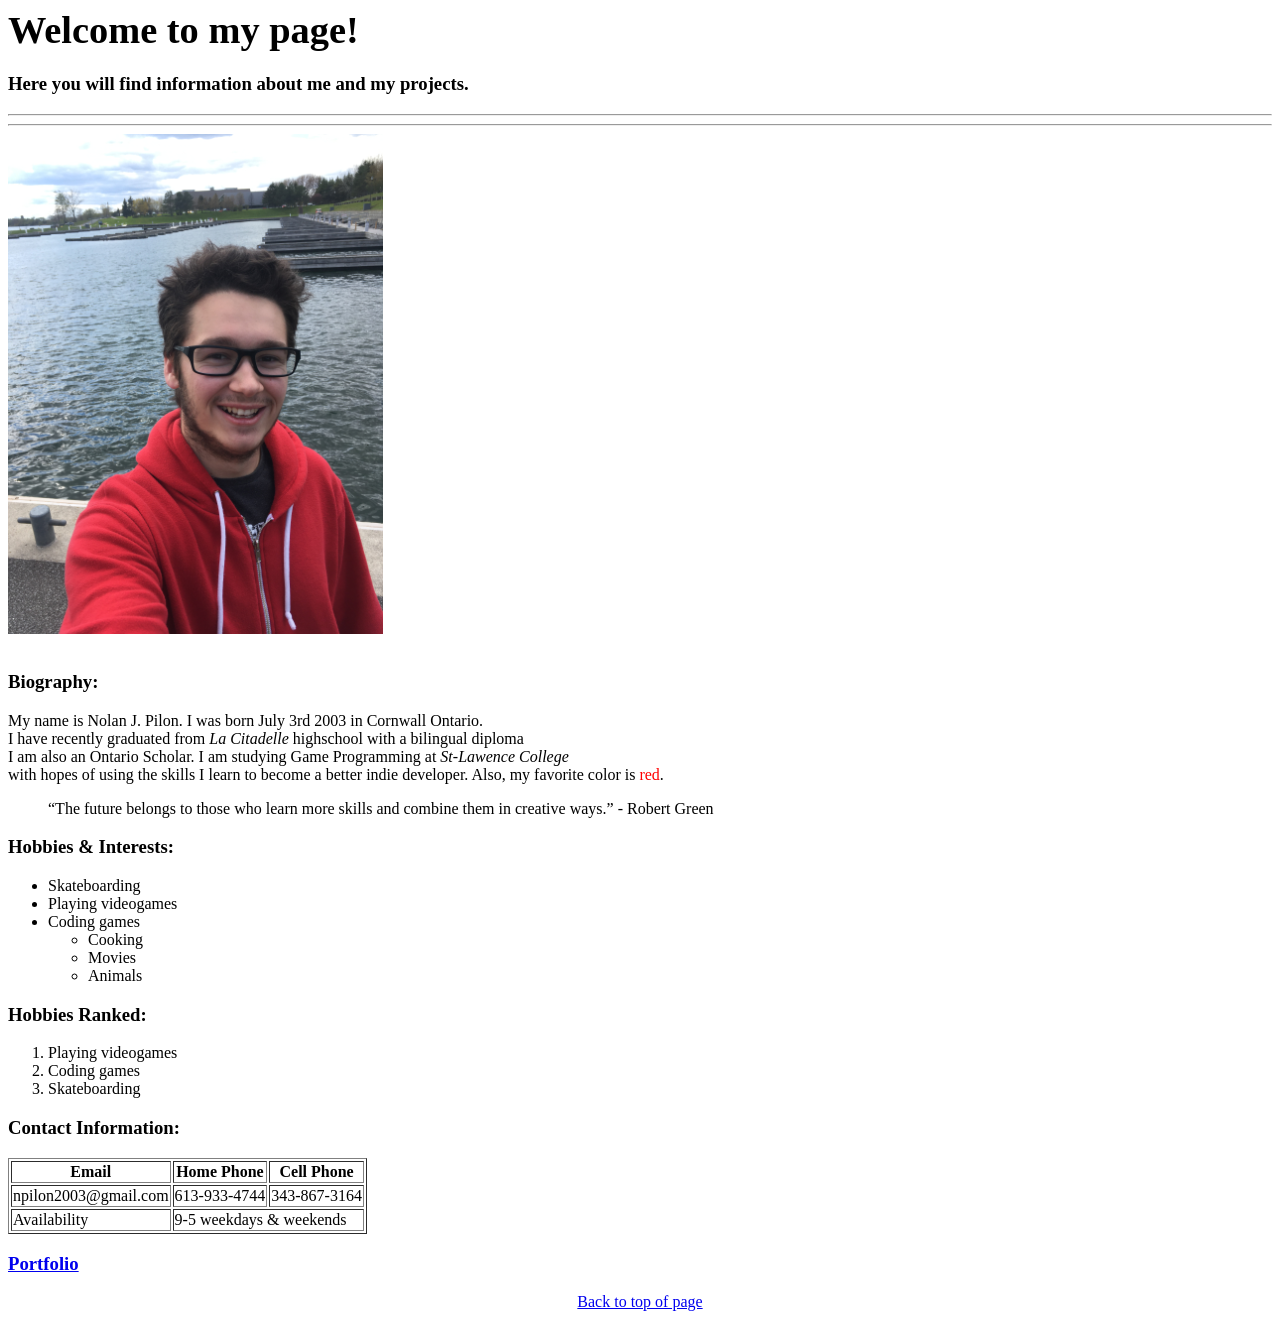
==== index.html @ 81802c0f "Tried fixing again" ====
<html>

<head>
  <meta charset="UTF-8">
  <meta name="viewport" content="width=device-width, initial-scale=1.0">
  <meta http-equiv="X-UA-Compatible" content="ie=edge">
  <title>Blog</title>
</head>

<body>
  <a name="top"></a>
  <h1><big>Welcome to my page!</big></h1>
  <h3>Here you will find information about me and my projects.</h3>
  <hr size=2>
  <hr size=2>
  <img src="nolan.JPG" height="500">
  <br>
  <br>
  <h3>Biography: </h3>
  <p1>
    <p>My name is Nolan J. Pilon. I was born July 3rd 2003 in Cornwall Ontario. <br>
      I have recently graduated from <i>La Citadelle</i> highschool with a bilingual diploma<br>
      I am also an Ontario Scholar. I am studying Game Programming at <i>St-Lawence College</i> <br>
      with hopes of using the skills I learn to become a better indie developer. Also, my favorite color is <span style="color:red">red</span>.</p>
    <blockquote><q>The future belongs to those who learn more skills and combine them in creative ways.</q> - Robert Green</blockquote>
  </p1>
  <h3>Hobbies & Interests: </h3>
  <ul type="1">
    <li> Skateboarding</li>
    <li> Playing videogames</li>
    <li> Coding games</li>
    <ul>
      <li> Cooking</li>
      <li> Movies</li>
      <li> Animals</li>
    </ul>
  </ul>
  <h3>Hobbies Ranked: </h3>
  <ol>
    <li>Playing videogames</li>
    <li>Coding games</li>
    <li>Skateboarding</li>
  </ol>
  <h3>Contact Information: </h3>
  <table border="1">
    <tr>
      <th>Email</th>
      <th>Home Phone</th>
      <th>Cell Phone</th>
    </tr>
    <tr>
      <td>npilon2003@gmail.com</td>
      <td>613-933-4744</td>
      <td>343-867-3164</td>
    </tr>
    <tr>
      <td>Availability</td>
      <td colspan="2"> 9-5 weekdays & weekends</td>
    </tr>
  </table>
  <h3><a href="Portfolio.html" title="Portfolio">Portfolio</a></h3>
  <center>
    <a href="#top">Back to top of page</a>
  </center>

</body>

</html>
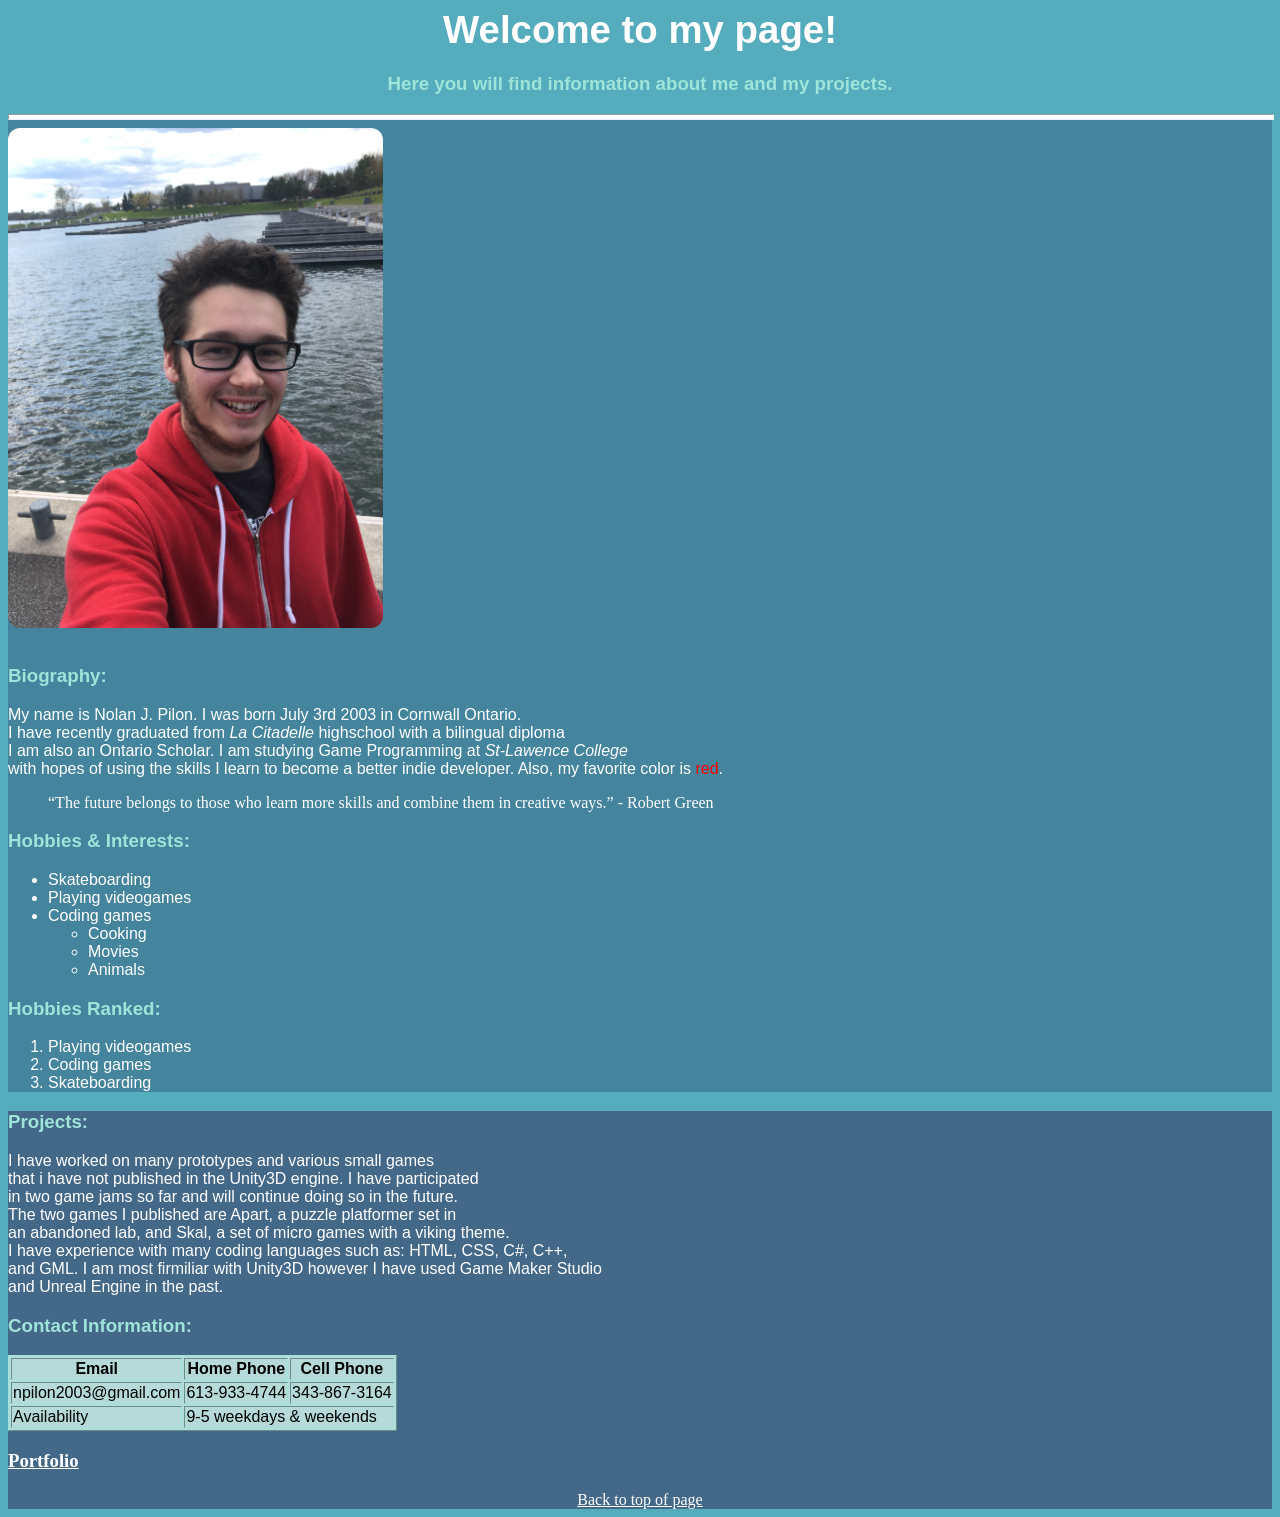
==== commit c8629d10: "Reworked the entire website to include CSS." ====
--- a/index.html
+++ b/index.html
@@ -4,65 +4,97 @@
   <meta charset="UTF-8">
   <meta name="viewport" content="width=device-width, initial-scale=1.0">
   <meta http-equiv="X-UA-Compatible" content="ie=edge">
+  <link rel="stylesheet" href="style.css">
   <title>Blog</title>
 </head>
 
 <body>
   <a name="top"></a>
-  <h1><big>Welcome to my page!</big></h1>
-  <h3>Here you will find information about me and my projects.</h3>
-  <hr size=2>
-  <hr size=2>
-  <img src="nolan.JPG" height="500">
-  <br>
-  <br>
-  <h3>Biography: </h3>
-  <p1>
-    <p>My name is Nolan J. Pilon. I was born July 3rd 2003 in Cornwall Ontario. <br>
-      I have recently graduated from <i>La Citadelle</i> highschool with a bilingual diploma<br>
-      I am also an Ontario Scholar. I am studying Game Programming at <i>St-Lawence College</i> <br>
-      with hopes of using the skills I learn to become a better indie developer. Also, my favorite color is <span style="color:red">red</span>.</p>
-    <blockquote><q>The future belongs to those who learn more skills and combine them in creative ways.</q> - Robert Green</blockquote>
-  </p1>
-  <h3>Hobbies & Interests: </h3>
-  <ul type="1">
-    <li> Skateboarding</li>
-    <li> Playing videogames</li>
-    <li> Coding games</li>
-    <ul>
-      <li> Cooking</li>
-      <li> Movies</li>
-      <li> Animals</li>
-    </ul>
-  </ul>
-  <h3>Hobbies Ranked: </h3>
-  <ol>
-    <li>Playing videogames</li>
-    <li>Coding games</li>
-    <li>Skateboarding</li>
-  </ol>
-  <h3>Contact Information: </h3>
-  <table border="1">
-    <tr>
-      <th>Email</th>
-      <th>Home Phone</th>
-      <th>Cell Phone</th>
-    </tr>
-    <tr>
-      <td>npilon2003@gmail.com</td>
-      <td>613-933-4744</td>
-      <td>343-867-3164</td>
-    </tr>
-    <tr>
-      <td>Availability</td>
-      <td colspan="2"> 9-5 weekdays & weekends</td>
-    </tr>
-  </table>
-  <h3><a href="Portfolio.html" title="Portfolio">Portfolio</a></h3>
   <center>
-    <a href="#top">Back to top of page</a>
+    <h1 class="halvetica"><big>Welcome to my page!</big></h1>
+    <h3 class="halvetica">Here you will find information about me and my projects.</h3>
   </center>
 
+  <style>
+    body {
+      background-color: #54acbc;
+    }
+
+    h1 {
+      font-family: sans-serif;
+      color: #ffffff;
+    }
+
+    h3 {
+      color: #9fe4db;
+    }
+  </style>
+  <div class="personal">
+    <hr>
+    <img src="nolan.JPG" height="500" class="photos">
+    <br>
+    <br>
+    <h3 class="halvetica">Biography: </h3>
+    <p1>
+      <p>My name is Nolan J. Pilon. I was born July 3rd 2003 in Cornwall Ontario. <br>
+        I have recently graduated from <i>La Citadelle</i> highschool with a bilingual diploma<br>
+        I am also an Ontario Scholar. I am studying Game Programming at <i>St-Lawence College</i> <br>
+        with hopes of using the skills I learn to become a better indie developer. Also, my favorite color is <span style="color:red">red</span>.</p>
+      <blockquote class="whiteColor"><q>The future belongs to those who learn more skills and combine them in creative ways.</q> - Robert Green</blockquote>
+    </p1>
+    <h3 class="halvetica">Hobbies & Interests: </h3>
+    <ul type="1" class="whiteColor halvetica">
+      <li> Skateboarding</li>
+      <li> Playing videogames</li>
+      <li> Coding games</li>
+      <ul>
+        <li> Cooking</li>
+        <li> Movies</li>
+        <li> Animals</li>
+      </ul>
+    </ul>
+    <h3 class="halvetica">Hobbies Ranked: </h3>
+    <ol class="whiteColor halvetica">
+      <li>Playing videogames</li>
+      <li>Coding games</li>
+      <li>Skateboarding</li>
+    </ol>
+  </div>
+  <div class="professional">
+    <h3 class="halvetica">Projects: </h3>
+    <p> I have worked on many prototypes and various small games <br>
+      that i have not published in the Unity3D engine. I have participated <br>
+      in two game jams so far and will continue doing so in the future. <br>
+      The two games I published are Apart, a puzzle platformer set in <br>
+      an abandoned lab, and Skal, a set of micro games with a viking theme.<br>
+      I have experience with many coding languages such as: HTML, CSS, C#, C++,<br>
+      and GML. I am most firmiliar with Unity3D however I have used Game Maker Studio<br>
+      and Unreal Engine in the past.
+
+    </p>
+
+    <h3 class="halvetica">Contact Information: </h3>
+    <table border="1" id="table">
+      <tr>
+        <th>Email</th>
+        <th>Home Phone</th>
+        <th>Cell Phone</th>
+      </tr>
+      <tr>
+        <td>npilon2003@gmail.com</td>
+        <td>613-933-4744</td>
+        <td>343-867-3164</td>
+      </tr>
+      <tr>
+        <td>Availability</td>
+        <td colspan="2"> 9-5 weekdays & weekends</td>
+      </tr>
+    </table>
+    <h3><a href="https://nolanpilon.github.io/Portfolio.html" class="whiteColor"> Portfolio </a></h3>
+    <center>
+      <a href="#top" class="whiteColor">Back to top of page</a>
+    </center>
+  </div>
 </body>
 
 </html>
--- a/style.css
+++ b/style.css
@@ -0,0 +1,40 @@
+p {
+  color: #ffffff;
+  font-family: sans-serif;
+}
+
+hr {
+  width: 100%;
+  height: 4px;
+  background-color: #ffffff;
+}
+
+q {
+  color: #ffffff;
+}
+
+.whiteColor {
+  color: #ffffff;
+}
+
+.halvetica{
+  font-family: Helvetica, sans-serif;
+}
+
+.photos {
+  border-radius: 12px;
+}
+
+#table {
+  background-color: #b5dad9;
+  border-color: #9fe4db;
+  font-family: Helvetica, sans-serif;
+}
+
+.personal {
+  background-color: #44849c;
+}
+
+.professional {
+  background-color: #446988
+}
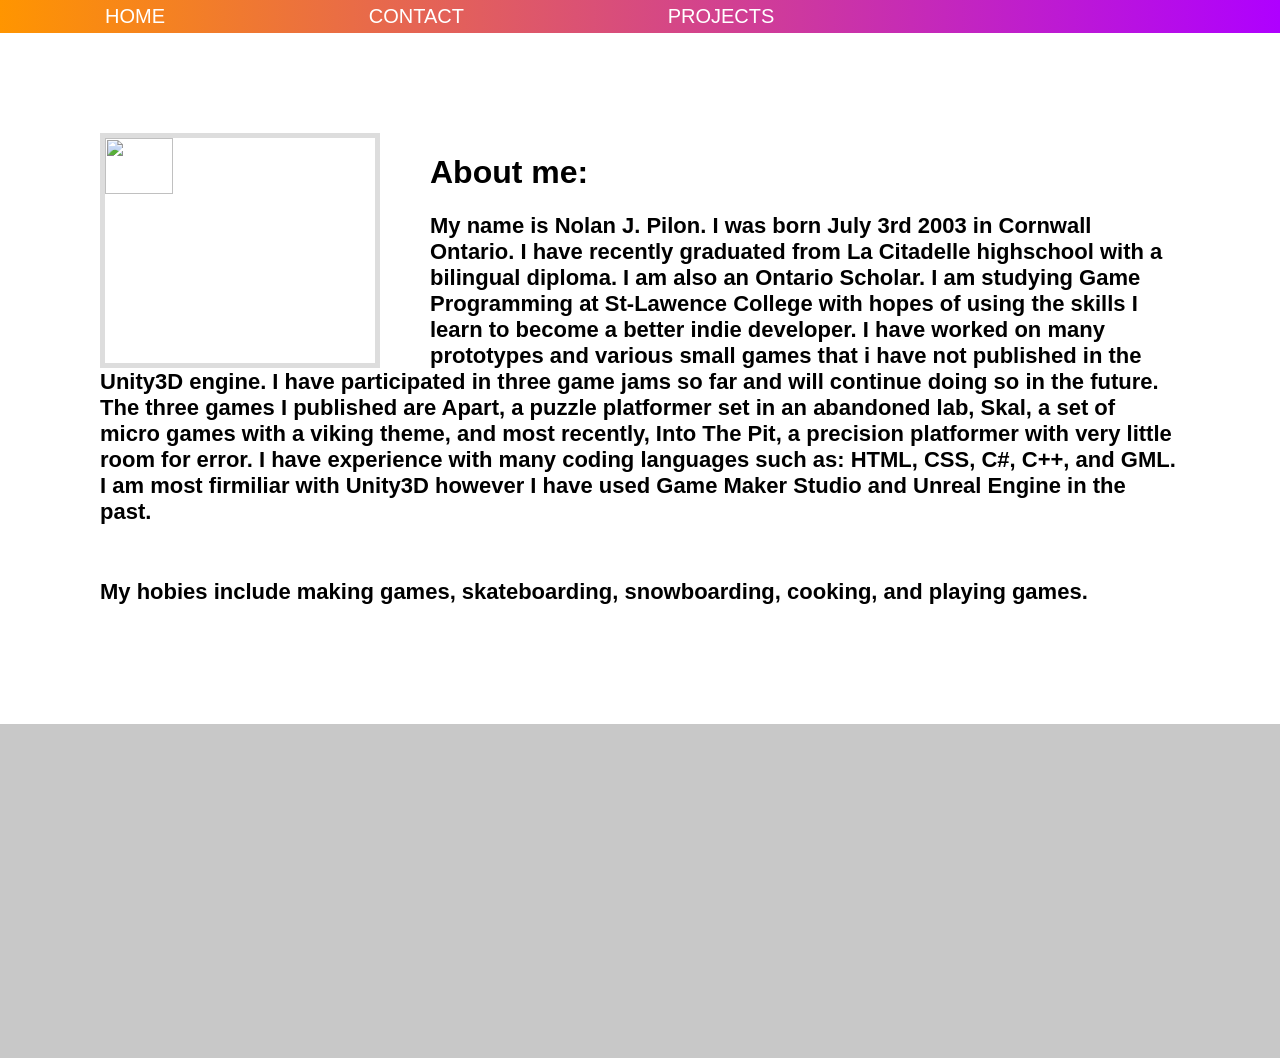
==== commit 83bbdabe: "Large overhull of the entire website" ====
--- a/index.html
+++ b/index.html
@@ -8,93 +8,41 @@
   <title>Blog</title>
 </head>
 
+
 <body>
-  <a name="top"></a>
-  <center>
-    <h1 class="halvetica"><big>Welcome to my page!</big></h1>
-    <h3 class="halvetica">Here you will find information about me and my projects.</h3>
-  </center>
+  <div class="header">
+    <nav>
+      <ul class="navbar">
+        <li><a href="https://nolanpilon.github.io/index.html">Home</a></li>
+        <li><a href="contact.asp">Contact</a></li>
+        <li><a href="https://nolanpilon.github.io/Portfolio.html">Projects</a></li>
+      </ul>
+    </nav>
+  </div>
+  <div class="centerpage">
+    <img src="nolan.jpg" class="image">
+    <h1 class="text">About me:</h1>
+    <h2 class="para">My name is Nolan J. Pilon. I was born July 3rd 2003 in Cornwall Ontario.
+      I have recently graduated from La Citadelle highschool with a bilingual diploma.
+      I am also an Ontario Scholar. I am studying Game Programming at St-Lawence College
+      with hopes of using the skills I learn to become a better indie developer.
+      I have worked on many prototypes and various small games
+      that i have not published in the Unity3D engine. I have participated
+      in three game jams so far and will continue doing so in the future.
+      The three games I published are Apart, a puzzle platformer set in
+      an abandoned lab, Skal, a set of micro games with a viking theme, and most recently, Into The Pit,
+      a precision platformer with very little room for error.
+      I have experience with many coding languages such as: HTML, CSS, C#, C++,
+      and GML. I am most firmiliar with Unity3D however I have used Game Maker Studio
+      and Unreal Engine in the past.
+    </h2>
+    <br>
+    <h2 class="para"> My hobies include making games, skateboarding, snowboarding, cooking, and playing games. </h2>
+  </div>
+  <div class="bottompage">
+  </div>
 
-  <style>
-    body {
-      background-color: #54acbc;
-    }
 
-    h1 {
-      font-family: sans-serif;
-      color: #ffffff;
-    }
-
-    h3 {
-      color: #9fe4db;
-    }
-  </style>
-  <div class="personal">
-    <hr>
-    <img src="nolan.JPG" height="500" class="photos">
-    <br>
-    <br>
-    <h3 class="halvetica">Biography: </h3>
-    <p1>
-      <p>My name is Nolan J. Pilon. I was born July 3rd 2003 in Cornwall Ontario. <br>
-        I have recently graduated from <i>La Citadelle</i> highschool with a bilingual diploma<br>
-        I am also an Ontario Scholar. I am studying Game Programming at <i>St-Lawence College</i> <br>
-        with hopes of using the skills I learn to become a better indie developer. Also, my favorite color is <span style="color:red">red</span>.</p>
-      <blockquote class="whiteColor"><q>The future belongs to those who learn more skills and combine them in creative ways.</q> - Robert Green</blockquote>
-    </p1>
-    <h3 class="halvetica">Hobbies & Interests: </h3>
-    <ul type="1" class="whiteColor halvetica">
-      <li> Skateboarding</li>
-      <li> Playing videogames</li>
-      <li> Coding games</li>
-      <ul>
-        <li> Cooking</li>
-        <li> Movies</li>
-        <li> Animals</li>
-      </ul>
-    </ul>
-    <h3 class="halvetica">Hobbies Ranked: </h3>
-    <ol class="whiteColor halvetica">
-      <li>Playing videogames</li>
-      <li>Coding games</li>
-      <li>Skateboarding</li>
-    </ol>
-  </div>
-  <div class="professional">
-    <h3 class="halvetica">Projects: </h3>
-    <p> I have worked on many prototypes and various small games <br>
-      that i have not published in the Unity3D engine. I have participated <br>
-      in two game jams so far and will continue doing so in the future. <br>
-      The two games I published are Apart, a puzzle platformer set in <br>
-      an abandoned lab, and Skal, a set of micro games with a viking theme.<br>
-      I have experience with many coding languages such as: HTML, CSS, C#, C++,<br>
-      and GML. I am most firmiliar with Unity3D however I have used Game Maker Studio<br>
-      and Unreal Engine in the past.
-
-    </p>
-
-    <h3 class="halvetica">Contact Information: </h3>
-    <table border="1" id="table">
-      <tr>
-        <th>Email</th>
-        <th>Home Phone</th>
-        <th>Cell Phone</th>
-      </tr>
-      <tr>
-        <td>npilon2003@gmail.com</td>
-        <td>613-933-4744</td>
-        <td>343-867-3164</td>
-      </tr>
-      <tr>
-        <td>Availability</td>
-        <td colspan="2"> 9-5 weekdays & weekends</td>
-      </tr>
-    </table>
-    <h3><a href="https://nolanpilon.github.io/Portfolio.html" class="whiteColor"> Portfolio </a></h3>
-    <center>
-      <a href="#top" class="whiteColor">Back to top of page</a>
-    </center>
-  </div>
 </body>
 
 </html>
--- a/style.css
+++ b/style.css
@@ -1,40 +1,104 @@
-p {
-  color: #ffffff;
-  font-family: sans-serif;
+body {
+  background: white;
+  margin:0;
 }
 
-hr {
-  width: 100%;
-  height: 4px;
-  background-color: #ffffff;
+.table {
+  margin-left: auto;
+  margin-right: auto;
+  margin-top: 50px;
+  border: 5px solid #c8c8c8;
+  border-radius: 20px;
+  background: black;
+  float: center;
+}
+.roundedimage {
+    border-radius: 15px;
+}
+.text {
+  font-family: "Tahoma", sans-serif;
+  font-size: 32px;
+}
+.review
+{
+  font-family: "Helvetica", sans-serif;
+  font-size: 14px;
+}
+.para {
+    font-family: "Helvetica", sans-serif;
+    font-size: 22px;
 }
 
-q {
-  color: #ffffff;
+.image {
+  width: 25%;
+  border: 5px solid #ddd;
+  margin-right: 50px;
+  float: left;
 }
 
-.whiteColor {
-  color: #ffffff;
+.header
+{
+  padding: 5px;
+  text-align: left;
+  background: rgb(2,0,36);
+  background: linear-gradient(90deg, rgba(2,0,36,1) 0%, rgba(255,149,0,1) 0%, rgba(175,0,255,1) 100%);
+  font-size: 15px;
 }
 
-.halvetica{
-  font-family: Helvetica, sans-serif;
+.centerpage
+{
+  padding: 100px;
+  text-align: left;
+  background: white;
+}
+.bottompage
+{
+  padding: 167px;
+  text-align: center;
+  background: #c8c8c8;
+}
+.back
+{
+  padding: 5px;
+  text-align: center;
+  background: #c8c8c8;
 }
 
-.photos {
-  border-radius: 12px;
+.navbar {
+  margin: 0;
+  padding: 0;
+  text-align: left;
+  list-style-type: none;
 }
 
-#table {
-  background-color: #b5dad9;
-  border-color: #9fe4db;
-  font-family: Helvetica, sans-serif;
+nav li {
+        display: inline-block;
+        margin-left: 100px;
+        margin-right: 100px;
 }
 
-.personal {
-  background-color: #44849c;
+nav a {
+  text-decoration: none;
+  color: white;
+  text-transform: uppercase;
+    font-size: 20px;
+    font-family: "Helvetica", sans-serif;
 }
 
-.professional {
-  background-color: #446988
+a {
+  text-decoration: none;
+  text-transform: uppercase;
+  color: black;
 }
+
+.contact {
+  font-size: 48px;
+  font-family: "Helvetica", sans-serif;
+}
+
+.contactinfo {
+  width: 50%;
+  font-family: "Helvetica", sans-serif;
+  font-size: 24px;
+  border-spacing: 5px;
+}
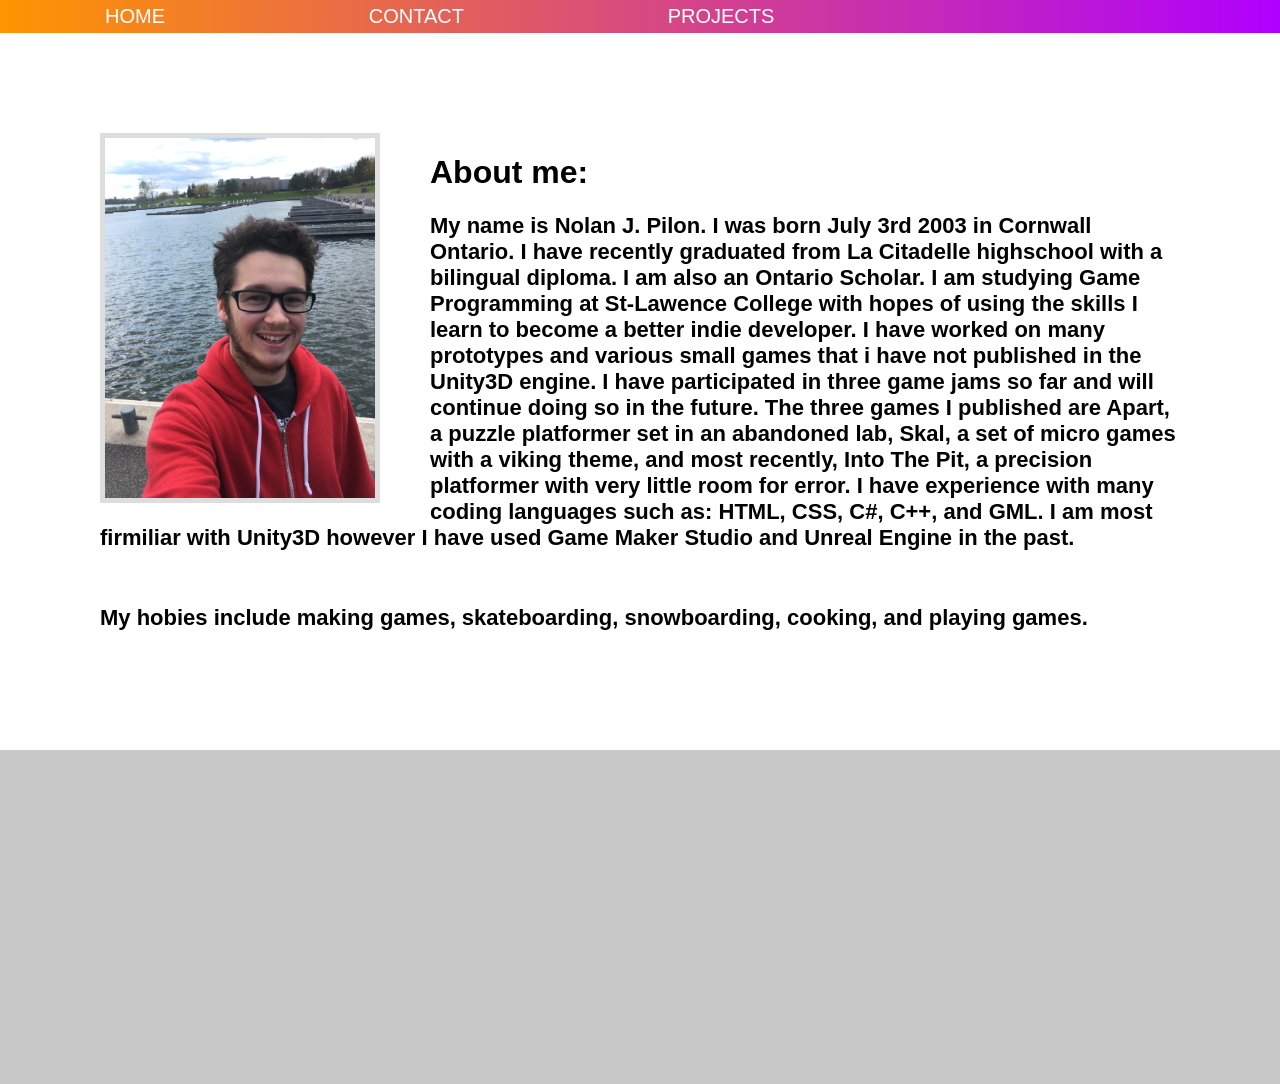
==== commit 17a5dcba: "Large overhull of the entire website" ====
--- a/index.html
+++ b/index.html
@@ -20,7 +20,7 @@
     </nav>
   </div>
   <div class="centerpage">
-    <img src="nolan.jpg" class="image">
+    <img src="nolan.JPG" class="image">
     <h1 class="text">About me:</h1>
     <h2 class="para">My name is Nolan J. Pilon. I was born July 3rd 2003 in Cornwall Ontario.
       I have recently graduated from La Citadelle highschool with a bilingual diploma.
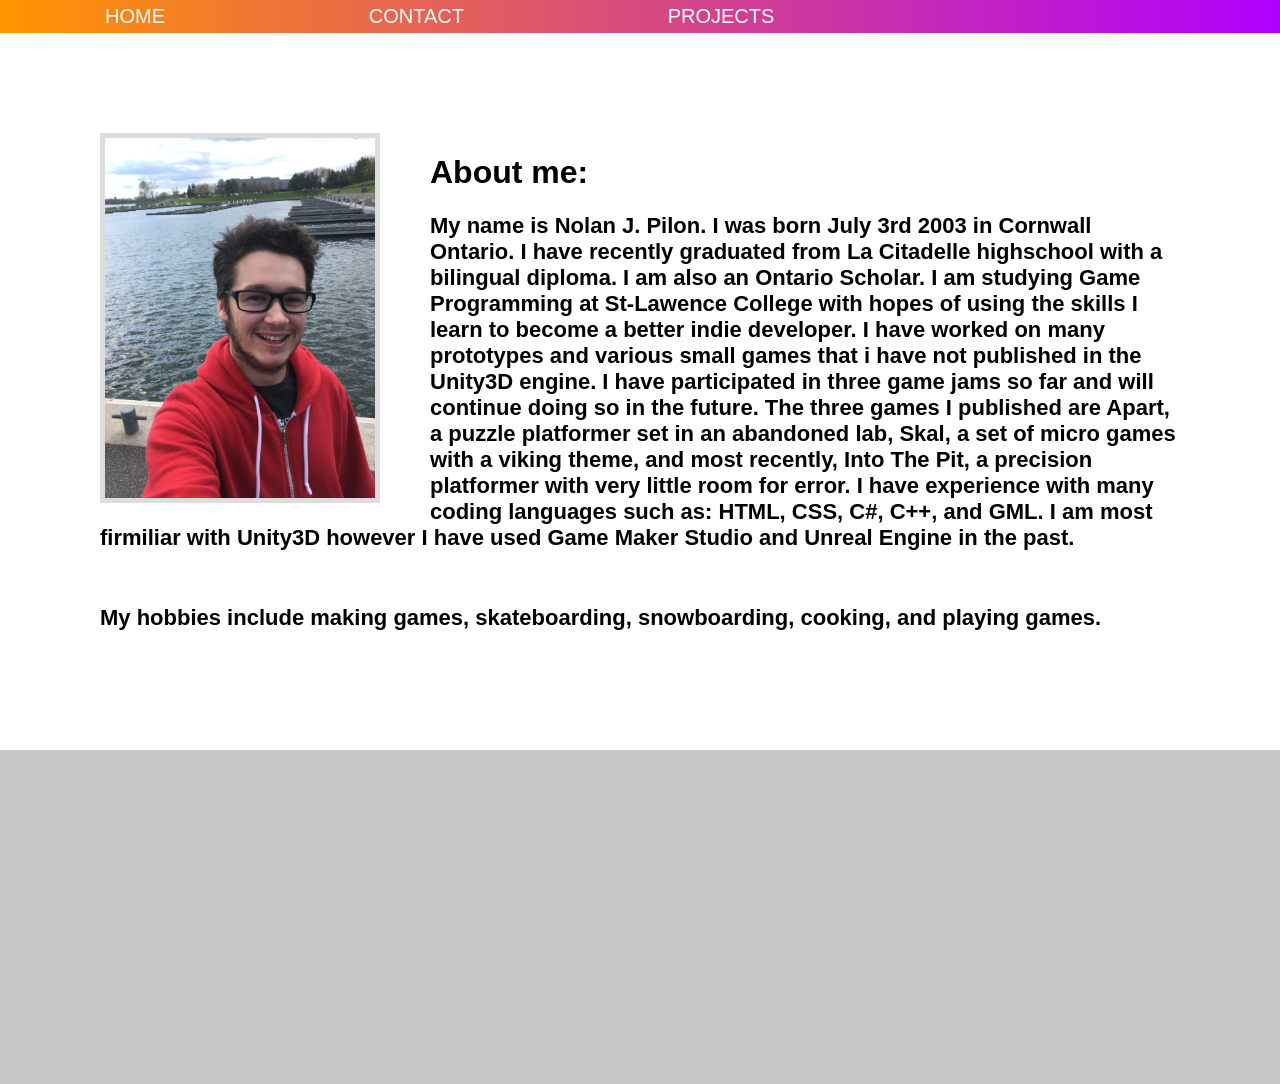
==== commit b0fde102: "fixed typo" ====
--- a/index.html
+++ b/index.html
@@ -14,7 +14,7 @@
     <nav>
       <ul class="navbar">
         <li><a href="https://nolanpilon.github.io/index.html">Home</a></li>
-        <li><a href="contact.asp">Contact</a></li>
+        <li><a href="https://nolanpilon.github.io/contact.html">Contact</a></li>
         <li><a href="https://nolanpilon.github.io/Portfolio.html">Projects</a></li>
       </ul>
     </nav>
@@ -37,7 +37,7 @@
       and Unreal Engine in the past.
     </h2>
     <br>
-    <h2 class="para"> My hobies include making games, skateboarding, snowboarding, cooking, and playing games. </h2>
+    <h2 class="para"> My hobbies include making games, skateboarding, snowboarding, cooking, and playing games. </h2>
   </div>
   <div class="bottompage">
   </div>
